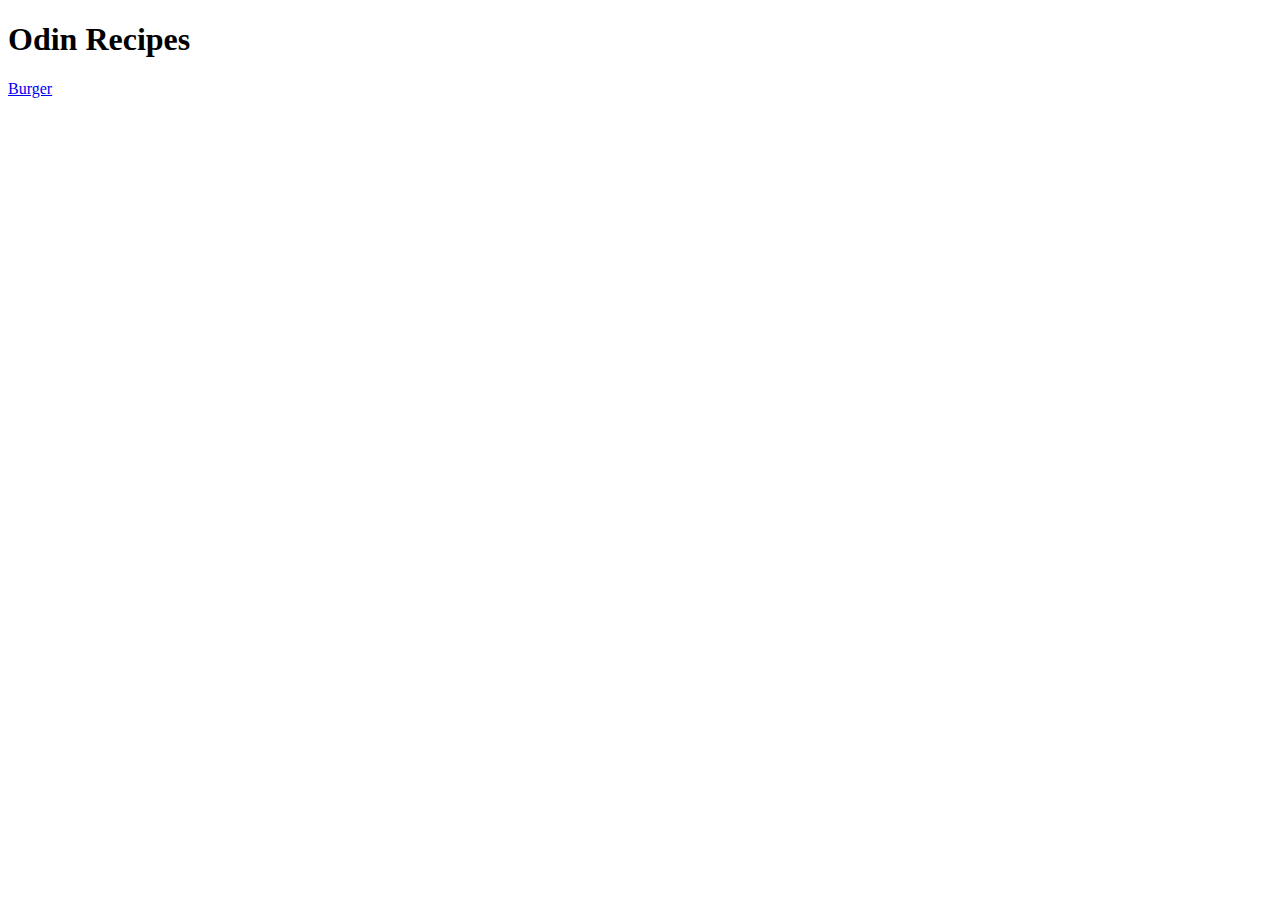
==== index.html @ 88d08bdf "Homepage and 1 recipe" ====
<!DOCTYPE html>
<html lang="en">
<head>
    <meta charset="UTF-8">
    <meta http-equiv="X-UA-Compatible" content="IE=edge">
    <meta name="viewport" content="width=device-width, initial-scale=1.0">
    <title>Document</title>
</head>
<body>
    <h1>Odin Recipes</h1>
    <a href="recipes/burger.html">Burger</a>

</body>
</html>
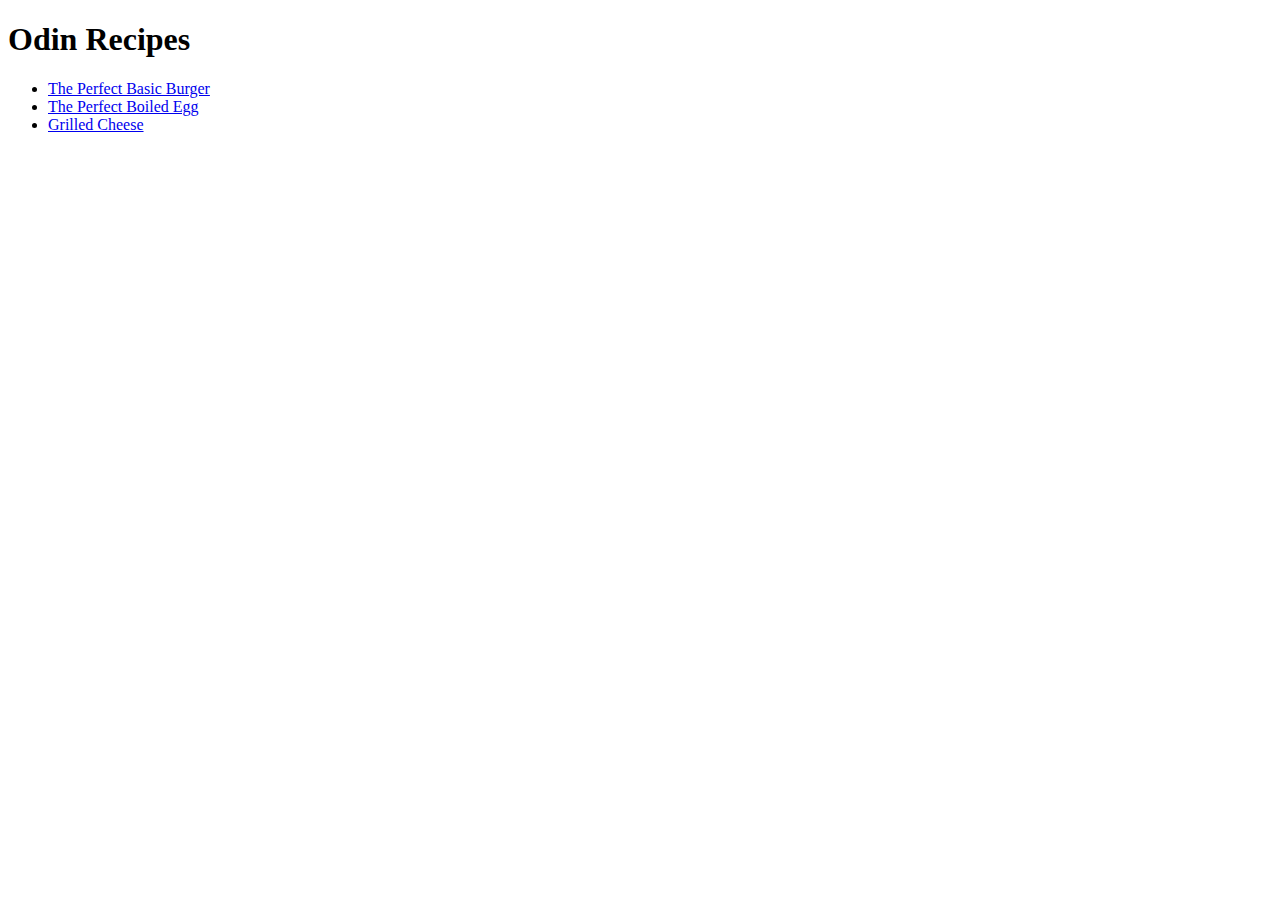
==== commit 72531aeb: "Updated homepage added return links" ====
--- a/index.html
+++ b/index.html
@@ -4,11 +4,14 @@
     <meta charset="UTF-8">
     <meta http-equiv="X-UA-Compatible" content="IE=edge">
     <meta name="viewport" content="width=device-width, initial-scale=1.0">
-    <title>Document</title>
+    <title>Odin Recipes</title>
 </head>
 <body>
     <h1>Odin Recipes</h1>
-    <a href="recipes/burger.html">Burger</a>
-
+    <ul>
+    <li><a href="recipes/burger.html">The Perfect Basic Burger</a></li>
+    <li><a href="recipes/egg.html">The Perfect Boiled Egg</a></li>
+    <li><a href="recipes/grilled-cheese.html">Grilled Cheese</a></li>
+    </ul>
 </body>
 </html>